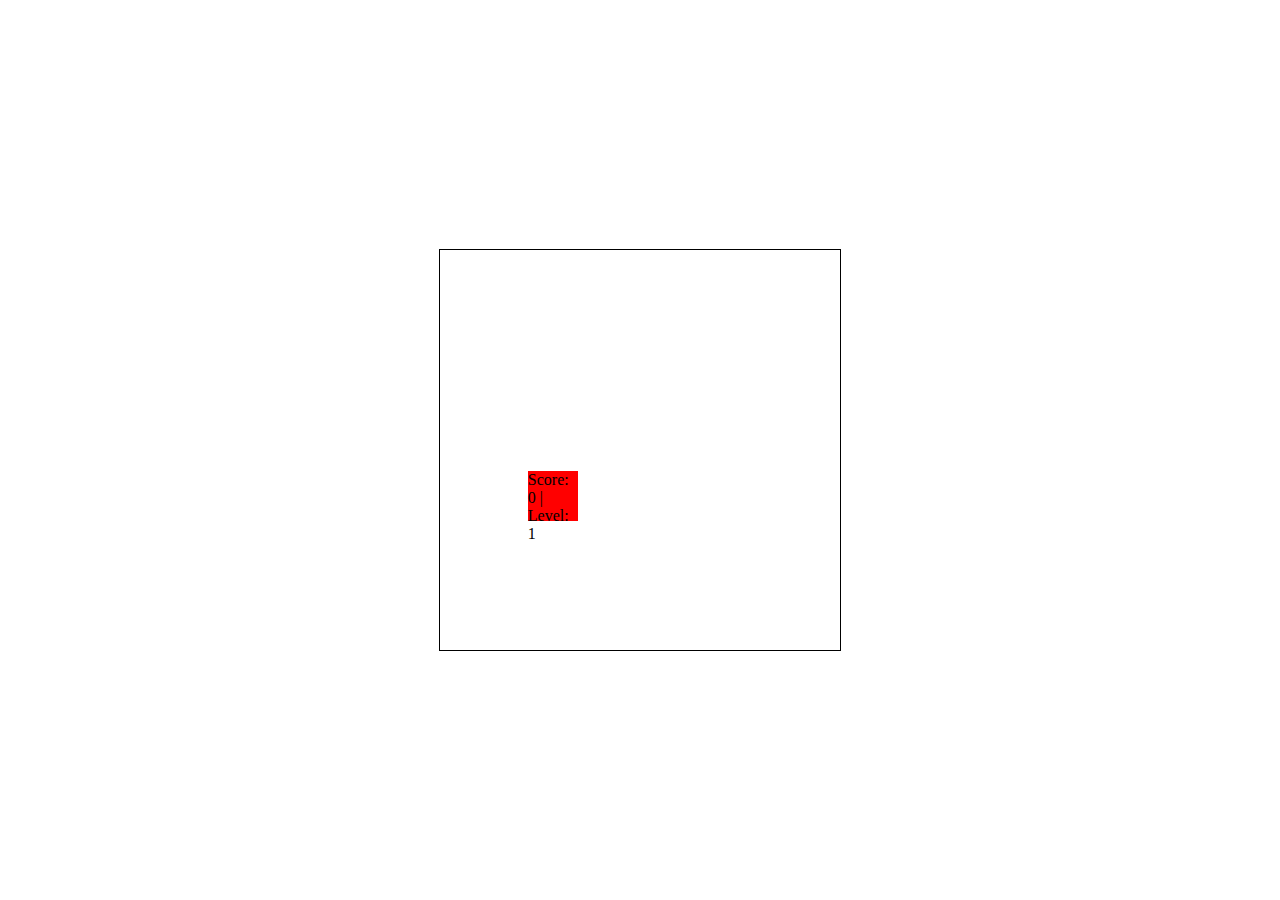
==== about us.html @ d092c522 "Add files via upload" ====
<!DOCTYPE html>
<html lang="en">
<head>
    <meta charset="UTF-8">
    <meta name="viewport" content="width=device-width, initial-scale=1.0">
    <style>
        body {
            display: flex;
            justify-content: center;
            align-items: center;
            height: 100vh;
            margin: 0;
        }
        #game {
            width: 400px;
            height: 400px;
            border: 1px solid #000;
            position: relative;
        }
        .target {
            width: 50px;
            height: 50px;
            background-color: red;
            position: absolute;
        }
    </style>
    <title>Simple Game</title>
</head>
<body>

<div id="game">
    <div class="target"></div>
</div>

<script>
    let score = 0;
    let level = 1;

    function startGame() {
        document.querySelector('.target').addEventListener('click', hitTarget);
        updateGame();
    }

    function hitTarget() {
        score++;
        if (score % 5 === 0) {
            level++;
        }
        updateGame();
    }

    function updateGame() {
        document.querySelector('.target').style.left = Math.random() * 350 + 'px';
        document.querySelector('.target').style.top = Math.random() * 350 + 'px';
        document.querySelector('.target').innerText = `Score: ${score} | Level: ${level}`;
    }

    startGame();
</script>

</body>
</html>
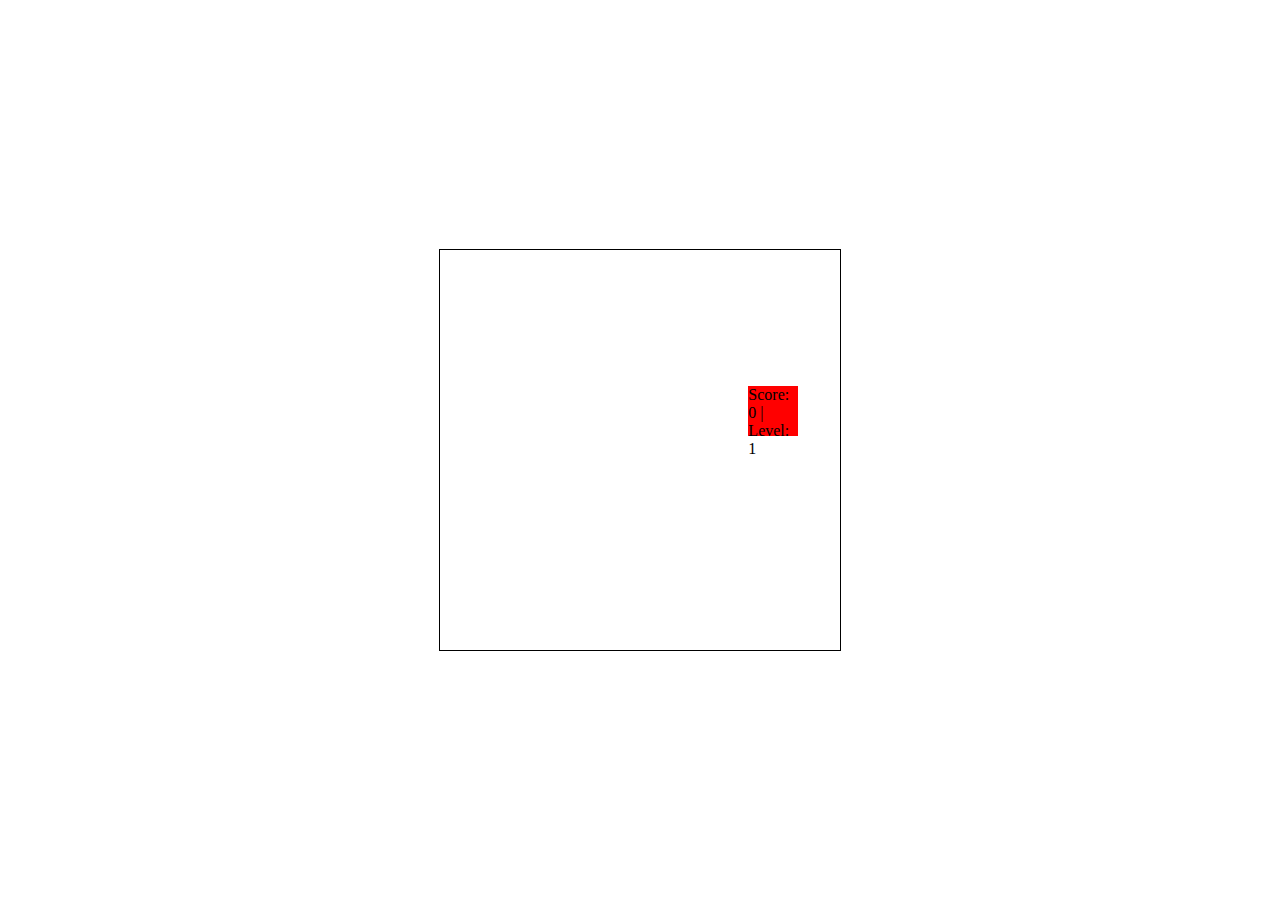
==== commit 35bf1021: "Update about us.html" ====
--- a/about us.html
+++ b/about us.html
@@ -1,6 +1,8 @@
 <!DOCTYPE html>
 <html lang="en">
 <head>
+    <script async src="https://pagead2.googlesyndication.com/pagead/js/adsbygoogle.js?client=ca-pub-3949845924002269"
+     crossorigin="anonymous"></script>
     <meta charset="UTF-8">
     <meta name="viewport" content="width=device-width, initial-scale=1.0">
     <style>
